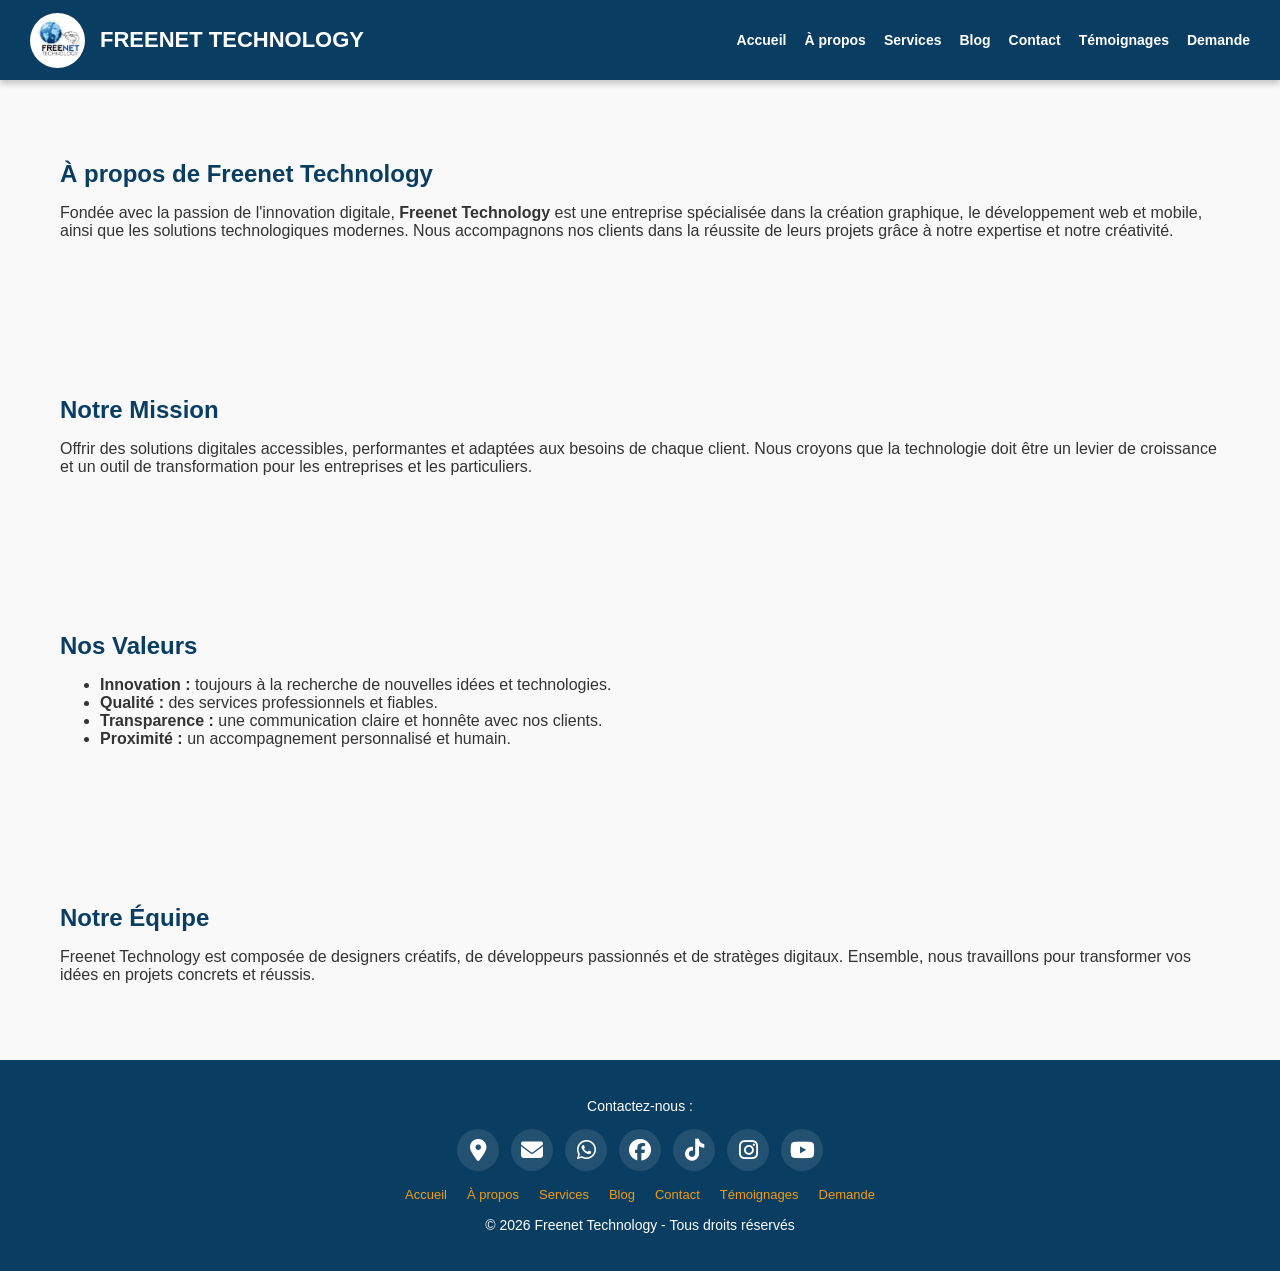
==== about.html @ cc2f7cfa "first commit" ====
<!DOCTYPE html>
<html lang="fr">
<head>
    <meta charset="UTF-8">
    <meta name="viewport" content="width=device-width, initial-scale=1.0">
    <title>À propos - Freenet Technology</title>
    <link rel="stylesheet" href="assets/css/style.css">
    <link rel="stylesheet" href="https://cdnjs.cloudflare.com/ajax/libs/font-awesome/6.5.0/css/all.min.css">
    <script src="assets/js/script.js" defer></script>
</head>
<body>

<header>
    <img src="assets/images/freenet.jpg" alt="Logo Freenet Technologie">
    <h1 class="site-title">FREENET TECHNOLOGY</h1>
    <nav>
        <span class="menu-toggle">&#9776;</span>
        <ul>
            <li><a href="index.html">Accueil</a></li>
            <li><a href="about.html">À propos</a></li>
            <li><a href="services.html">Services</a></li>
            <li><a href="blog.html">Blog</a></li>
            <li><a href="contact.html">Contact</a></li>
            <li><a href="testimonials.html">Témoignages</a></li>
            <li><a href="request.html">Demande</a></li>
        </ul>
    </nav>
</header>

<section class="about-section reveal">
    <h2>À propos de Freenet Technology</h2>
    <p>Fondée avec la passion de l'innovation digitale, <strong>Freenet Technology</strong> est une entreprise
       spécialisée dans la création graphique, le développement web et mobile, ainsi que les solutions
       technologiques modernes. Nous accompagnons nos clients dans la réussite de leurs projets grâce à
       notre expertise et notre créativité.</p>
</section>

<section class="mission-section reveal">
    <h2>Notre Mission</h2>
    <p>Offrir des solutions digitales accessibles, performantes et adaptées aux besoins de chaque client.
       Nous croyons que la technologie doit être un levier de croissance et un outil de transformation
       pour les entreprises et les particuliers.</p>
</section>

<section class="values-section reveal">
    <h2>Nos Valeurs</h2>
    <ul>
        <li><strong>Innovation :</strong> toujours à la recherche de nouvelles idées et technologies.</li>
        <li><strong>Qualité :</strong> des services professionnels et fiables.</li>
        <li><strong>Transparence :</strong> une communication claire et honnête avec nos clients.</li>
        <li><strong>Proximité :</strong> un accompagnement personnalisé et humain.</li>
    </ul>
</section>

<section class="team-section reveal">
    <h2>Notre Équipe</h2>
    <p>Freenet Technology est composée de designers créatifs, de développeurs passionnés et de stratèges
       digitaux. Ensemble, nous travaillons pour transformer vos idées en projets concrets et réussis.</p>
</section>

<footer>
    <p>Contactez-nous :</p>
    <div class="social-icons">
        <a href="https://maps.app.goo.gl/qddw3uHV6LBw217aA" target="_blank" title="Localisation">
            <i class="fas fa-map-marker-alt"></i>
        </a>
        <a href="mailto:freenet@gmail.com" title="Email">
            <i class="fas fa-envelope"></i>
        </a>
        <a href="https://wa.me/22890553249" target="_blank" title="WhatsApp">
            <i class="fab fa-whatsapp"></i>
        </a>
        <a href="https://freenet.facebook.com" target="_blank" title="Facebook">
            <i class="fab fa-facebook"></i>
        </a>
        <a href="https://oficielfreenet.tiktok.com" target="_blank" title="TikTok">
            <i class="fab fa-tiktok"></i>
        </a>
        <a href="https://titifreenet.instagram.com" target="_blank" title="Instagram">
            <i class="fab fa-instagram"></i>
        </a>
        <a href="https://officefreenet.com" target="_blank" title="YouTube">
            <i class="fab fa-youtube"></i>
        </a>
    </div>
    <ul class="footer-nav">
        <li><a href="index.html">Accueil</a></li>
        <li><a href="about.html">À propos</a></li>
        <li><a href="services.html">Services</a></li>
        <li><a href="blog.html">Blog</a></li>
        <li><a href="contact.html">Contact</a></li>
        <li><a href="testimonials.html">Témoignages</a></li>
        <li><a href="request.html">Demande</a></li>
    </ul>
    <p>&copy; 2026 Freenet Technology - Tous droits réservés</p>
</footer>

</body>
</html>
---- assets/css/style.css ----
/* style.css - Freenet Technologie */

/* ====== RESET & BASE ====== */
*, *::before, *::after {
    box-sizing: border-box;
}

body {
    font-family: 'Segoe UI', Arial, sans-serif;
    margin: 0;
    padding: 0;
    background: #f9f9f9;
    color: #333;
    padding-top: 80px; /* espace réservé pour le header fixé */
}

/* ====== HEADER FIXÉ ====== */
header {
    background: #0a3d62;
    color: #fff;
    padding: 10px 30px;
    display: flex;
    align-items: center;
    justify-content: space-between;
    flex-wrap: wrap;
    box-shadow: 0 4px 6px rgba(0,0,0,0.2);
    /* FIX: position fixed manquait */
    position: fixed;
    top: 0;
    left: 0;
    width: 100%;
    z-index: 1000;
    height: 80px;
}

header img {
    height: 55px;
    margin-right: 15px;
    border-radius: 50%;
    object-fit: cover;
    flex-shrink: 0;
}

/* ====== TITRE DU SITE ====== */
.site-title {
    font-size: 22px;
    font-weight: 600;
    color: #fff;
    margin: 0;
    flex-grow: 1;
    /* FIX: "position: center" n'existe pas — supprimé */
}

/* ====== NAVIGATION ====== */
nav {
    position: relative;
}

nav ul {
    list-style: none;
    display: flex;
    gap: 18px;
    margin: 0;
    padding: 0;
}

nav ul li a {
    color: #fff;
    text-decoration: none;
    font-weight: 600;
    font-size: 14px;
    transition: color 0.3s;
}

nav ul li a:hover {
    color: #f39c12;
}

/* ====== HERO ====== */
.hero {
    background: url('../images/aceil.jpg') center/cover no-repeat;
    color: #fff;
    text-align: center;
    padding: 80px 20px;
    /* Overlay sombre pour lisibilité du texte */
    position: relative;
}

.hero::before {
    content: '';
    position: absolute;
    inset: 0;
    background: rgba(0,0,0,0.45);
}

.hero h1,
.hero p,
.hero a {
    position: relative;
    z-index: 1;
}

.hero h1 {
    font-size: 42px;
    margin-bottom: 15px;
}

.hero p {
    font-size: 18px;
    margin-bottom: 25px;
}

/* ====== SECTIONS ====== */
section {
    padding: 60px 20px;
    max-width: 1200px;
    margin: 0 auto;
}

section h2 {
    color: #0a3d62;
    margin-bottom: 10px;
}

/* ====== GRILLE DE SERVICES ====== */
.services-grid {
    display: grid;
    grid-template-columns: repeat(auto-fit, minmax(260px, 1fr));
    gap: 30px;
    margin-top: 30px;
}

.service-card {
    background: #fff;
    border-radius: 10px;
    box-shadow: 0 4px 10px rgba(0,0,0,0.1);
    overflow: hidden;
    text-align: center;
    transition: transform 0.3s, box-shadow 0.3s;
}

.service-card:hover {
    transform: translateY(-5px);
    box-shadow: 0 8px 20px rgba(0,0,0,0.15);
}

.service-card img {
    width: 100%;
    height: 200px;
    object-fit: cover;
}

.service-card h3 {
    margin: 15px 15px 5px;
    color: #0a3d62;
    font-size: 17px;
}

.service-card button {
    background: #0a3d62;
    color: #fff;
    border: none;
    padding: 10px 22px;
    margin: 10px 0 5px;
    cursor: pointer;
    border-radius: 4px;
    font-size: 14px;
    transition: background 0.3s;
}

.service-card button:hover {
    background: #f39c12;
}

/* ====== TEXTE "SAVOIR PLUS" ====== */
.service-text {
    display: none;
    padding: 10px 15px 15px;
    font-size: 14px;
    color: #555;
    text-align: justify;
    line-height: 1.5;
}

.service-text.show {
    display: block;
    animation: fadeIn 0.4s ease;
}

/* ====== BOUTONS CTA ====== */
.cta-btn {
    display: inline-block;
    padding: 12px 28px;
    background: #0a3d62;
    color: #fff;
    text-decoration: none;
    border-radius: 6px;
    font-size: 15px;
    font-weight: 600;
    transition: background 0.3s, transform 0.3s, box-shadow 0.3s;
    box-shadow: 0 4px 10px rgba(0,0,0,0.15);
}

.cta-btn:hover {
    background: #f39c12;
    transform: translateY(-3px);
    box-shadow: 0 6px 14px rgba(0,0,0,0.2);
}

.cta-btn:active {
    transform: translateY(0);
}

.cta-btn.light {
    background: #f39c12;
}

.cta-btn.light:hover {
    background: #0a3d62;
}

/* ====== ANIMATION SCROLL ====== */
.reveal {
    opacity: 0;
    transform: translateY(30px);
    transition: opacity 0.6s ease, transform 0.6s ease;
}

.reveal.active {
    opacity: 1;
    transform: translateY(0);
}

/* ====== ANIMATION FADEIN ====== */
@keyframes fadeIn {
    from { opacity: 0; transform: translateY(10px); }
    to   { opacity: 1; transform: translateY(0); }
}

/* ====== STATS ====== */
.stats {
    display: grid;
    grid-template-columns: repeat(auto-fit, minmax(160px, 1fr));
    gap: 20px;
    margin-top: 30px;
}

.stats .card {
    background: #fff;
    border-radius: 10px;
    padding: 20px;
    text-align: center;
    box-shadow: 0 4px 10px rgba(0,0,0,0.1);
}

.stats .card h3 {
    color: #0a3d62;
    margin-bottom: 8px;
    font-size: 16px;
}

.stats .card p {
    font-size: 22px;
    font-weight: bold;
    color: #f39c12;
    margin: 0;
}

/* ====== TÉMOIGNAGES ====== */
.testimonials-grid {
    display: grid;
    grid-template-columns: repeat(auto-fit, minmax(260px, 1fr));
    gap: 30px;
    margin-top: 40px;
}

.testimonial-card {
    background: #fff;
    border-radius: 12px;
    padding: 25px 20px;
    text-align: center;
    box-shadow: 0 4px 12px rgba(0,0,0,0.1);
    transition: transform 0.3s, box-shadow 0.3s;
}

.testimonial-card:hover {
    transform: translateY(-5px);
    box-shadow: 0 8px 20px rgba(0,0,0,0.15);
}

.testimonial-card img {
    width: 80px;
    height: 80px;
    border-radius: 50%;
    object-fit: cover;
    margin-bottom: 15px;
    border: 3px solid #0a3d62;
}

.testimonial-card blockquote {
    font-style: italic;
    color: #555;
    margin: 10px 0;
    line-height: 1.6;
}

.testimonial-card .author {
    font-weight: bold;
    color: #0a3d62;
    margin-top: 10px;
}

/* ====== BLOG ====== */
.blog-grid {
    display: grid;
    grid-template-columns: repeat(auto-fit, minmax(260px, 1fr));
    gap: 30px;
    margin-top: 40px;
}

.blog-card {
    background: #fff;
    border-radius: 12px;
    overflow: hidden;
    box-shadow: 0 4px 12px rgba(0,0,0,0.1);
    transition: transform 0.3s, box-shadow 0.3s;
    display: flex;
    flex-direction: column;
}

.blog-card:hover {
    transform: translateY(-5px);
    box-shadow: 0 8px 20px rgba(0,0,0,0.15);
}

.blog-card img {
    width: 100%;
    height: 180px;
    object-fit: cover;
}

.blog-card h3 {
    margin: 15px 15px 8px;
    font-size: 18px;
    color: #0a3d62;
}

.blog-card p {
    margin: 0 15px 15px;
    font-size: 14px;
    color: #555;
    line-height: 1.5;
    flex-grow: 1;
}

.blog-card .cta-btn {
    margin: 0 15px 20px;
    text-align: center;
}

/* ====== FORMULAIRES ====== */
.contact-form {
    max-width: 600px;
    margin: 30px auto 0;
    background: #fff;
    padding: 30px;
    border-radius: 12px;
    box-shadow: 0 4px 12px rgba(0,0,0,0.1);
}

.contact-form label {
    display: block;
    margin-bottom: 6px;
    font-weight: 600;
    color: #0a3d62;
    font-size: 14px;
}

.contact-form input,
.contact-form textarea,
.contact-form select {
    width: 100%;
    padding: 12px 15px;
    margin-bottom: 18px;
    border: 1px solid #ccc;
    border-radius: 6px;
    font-size: 14px;
    font-family: inherit;
    transition: border-color 0.3s, box-shadow 0.3s;
}

.contact-form textarea {
    min-height: 130px;
    resize: vertical;
}

.contact-form input:focus,
.contact-form textarea:focus,
.contact-form select:focus {
    border-color: #0a3d62;
    box-shadow: 0 0 6px rgba(10,61,98,0.3);
    outline: none;
}

.contact-form button {
    background: #0a3d62;
    color: #fff;
    border: none;
    padding: 12px 28px;
    cursor: pointer;
    border-radius: 6px;
    font-size: 15px;
    font-weight: 600;
    transition: background 0.3s;
    width: 100%;
}

.contact-form button:hover {
    background: #f39c12;
}

/* ====== FOOTER ====== */
footer {
    background: #0a3d62;
    color: #fff;
    text-align: center;
    padding: 30px 20px;
    font-size: 14px;
}

footer p {
    margin: 8px 0;
}

/* Icônes réseaux sociaux */
.social-icons {
    margin: 15px 0;
    display: flex;
    flex-wrap: wrap;
    justify-content: center;
    align-items: center;
    gap: 12px;
}

.social-icons a {
    color: #fff;
    font-size: 22px;
    display: inline-flex;
    align-items: center;
    justify-content: center;
    width: 42px;
    height: 42px;
    border-radius: 50%;
    background: rgba(255,255,255,0.1);
    transition: transform 0.3s, color 0.3s, background 0.3s;
    text-decoration: none;
}

.social-icons a:hover {
    color: #f39c12;
    background: rgba(255,255,255,0.2);
    transform: scale(1.15);
}

/* Liens de navigation dans le footer */
.footer-nav {
    list-style: none;
    padding: 0;
    margin: 15px 0;
    display: flex;
    flex-wrap: wrap;
    justify-content: center;
    gap: 10px 20px;
}

.footer-nav li a {
    color: #f39c12;
    text-decoration: none;
    font-size: 13px;
    transition: color 0.3s;
}

.footer-nav li a:hover {
    color: #fff;
}

/* ====== MENU BURGER ====== */
.menu-toggle {
    display: none;
    font-size: 26px;
    cursor: pointer;
    color: #fff;
    background: none;
    border: none;
    padding: 5px;
    line-height: 1;
}

/* ====== RESPONSIVE MOBILE ====== */
@media (max-width: 768px) {

    .menu-toggle {
        display: block;
    }

    nav ul {
        display: none;
        flex-direction: column;
        gap: 0;
        background: #0a3d62;
        position: absolute;
        top: 60px;
        right: 0;
        width: 220px;
        padding: 10px 0;
        border-radius: 0 0 8px 8px;
        box-shadow: 0 4px 12px rgba(0,0,0,0.3);
        z-index: 999;
    }

    nav ul.show {
        display: flex;
    }

    nav ul li a {
        display: block;
        padding: 12px 20px;
        border-bottom: 1px solid rgba(255,255,255,0.1);
        font-size: 15px;
    }

    nav ul li:last-child a {
        border-bottom: none;
    }

    .site-title {
        font-size: 16px;
    }

    header img {
        height: 45px;
    }

    .hero h1 {
        font-size: 28px;
    }

    .hero p {
        font-size: 15px;
    }

    /* FIX: footer font-size: 30px était absurde */
    footer {
        font-size: 13px;
    }

    .contact-form {
        padding: 20px 15px;
    }

    section {
        padding: 40px 15px;
    }
}
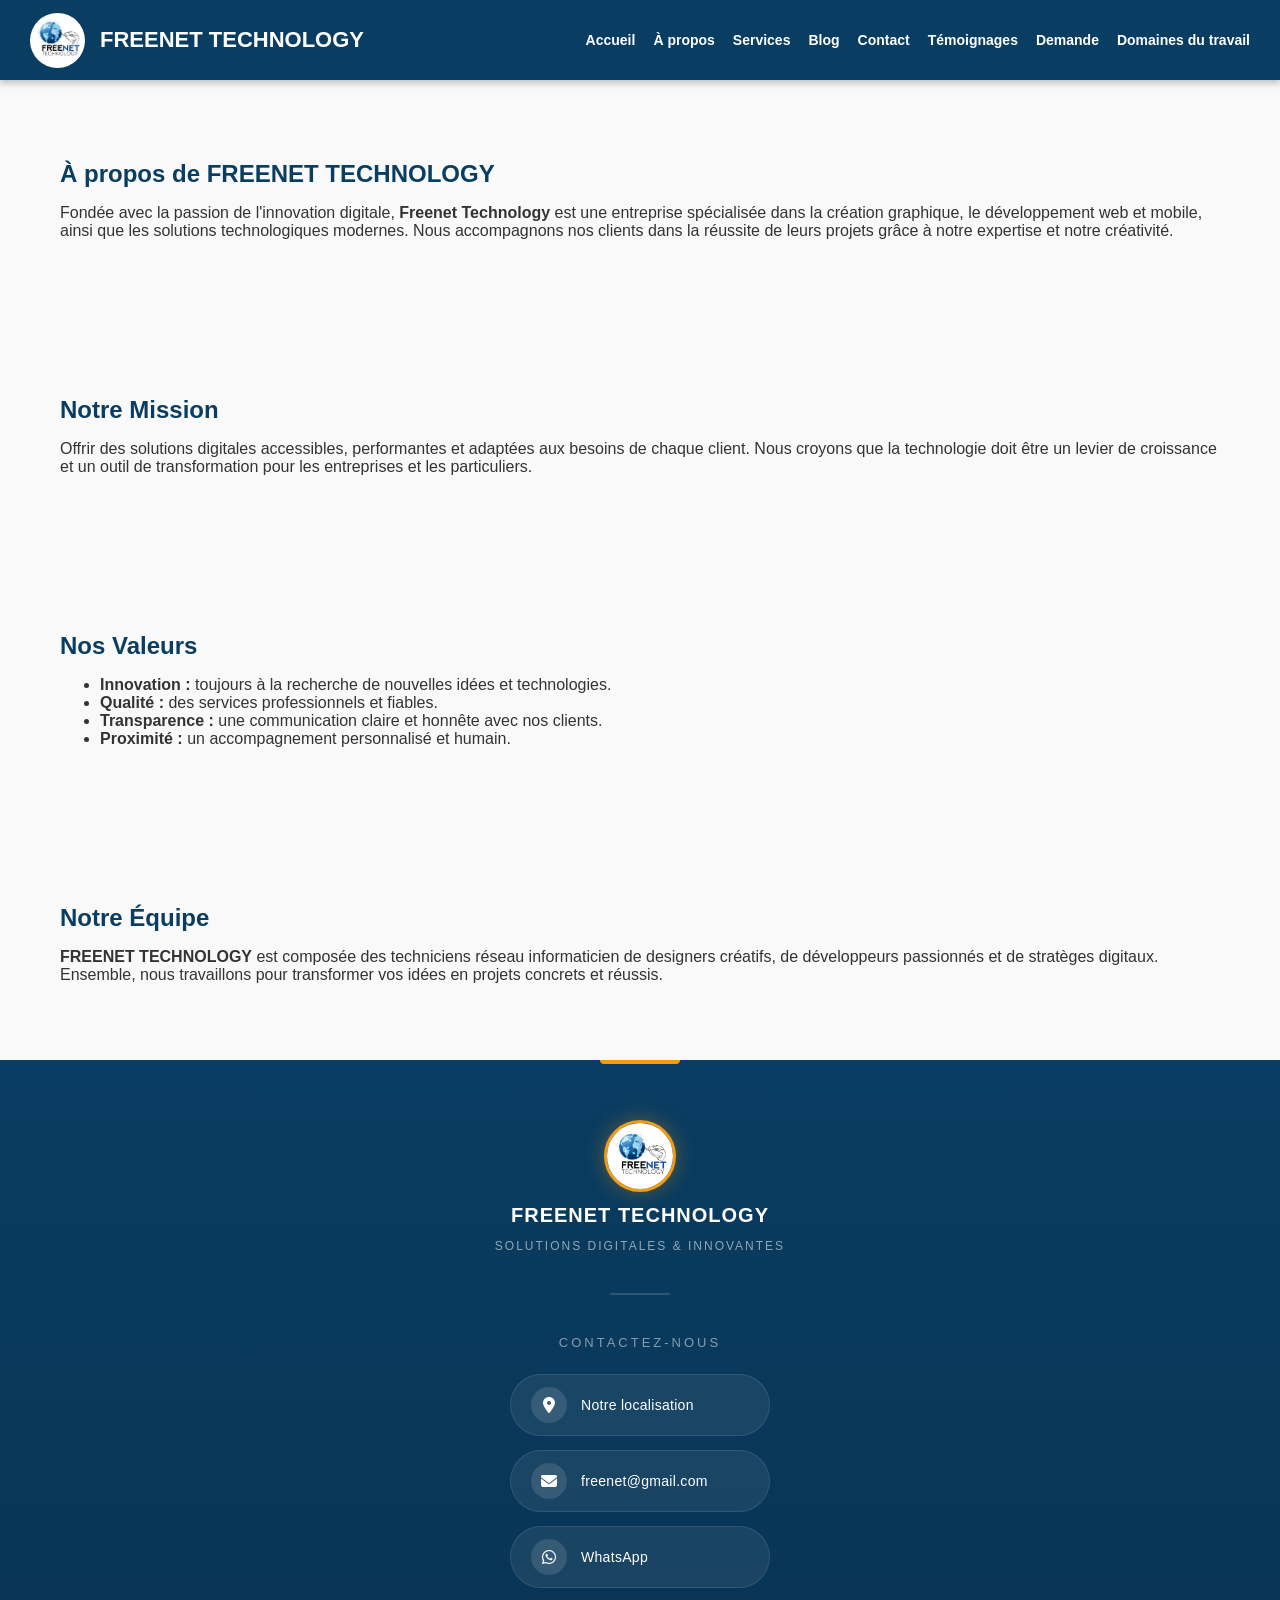
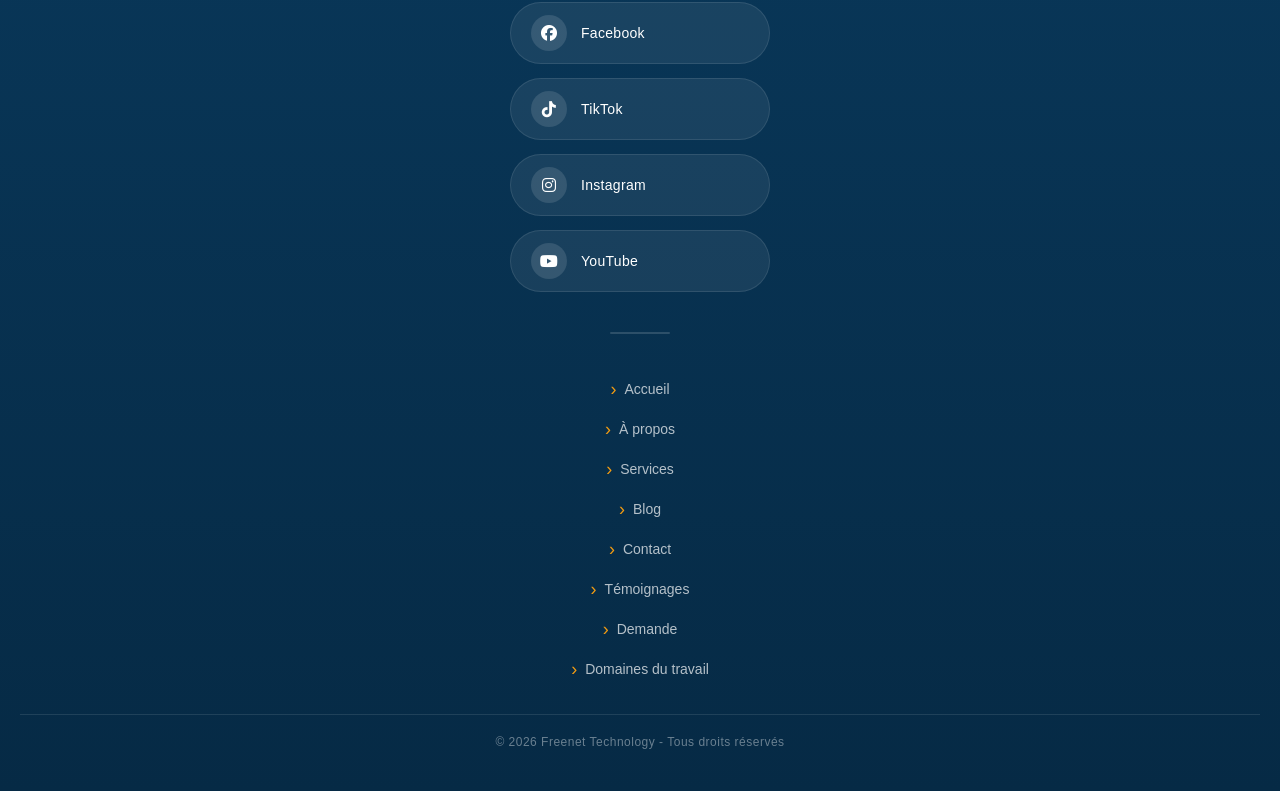
==== commit fc6b1cbd: "first commit mise a jour" ====
--- a/about.html
+++ b/about.html
@@ -23,12 +23,13 @@
             <li><a href="contact.html">Contact</a></li>
             <li><a href="testimonials.html">Témoignages</a></li>
             <li><a href="request.html">Demande</a></li>
+            <li><a href="index.html#solution">Domaines du travail</a></li>
         </ul>
     </nav>
 </header>
 
 <section class="about-section reveal">
-    <h2>À propos de Freenet Technology</h2>
+    <h2>À propos de FREENET TECHNOLOGY</h2>
     <p>Fondée avec la passion de l'innovation digitale, <strong>Freenet Technology</strong> est une entreprise
        spécialisée dans la création graphique, le développement web et mobile, ainsi que les solutions
        technologiques modernes. Nous accompagnons nos clients dans la réussite de leurs projets grâce à
@@ -54,35 +55,57 @@
 
 <section class="team-section reveal">
     <h2>Notre Équipe</h2>
-    <p>Freenet Technology est composée de designers créatifs, de développeurs passionnés et de stratèges
+    <p><strong>FREENET TECHNOLOGY</strong> est composée des techniciens réseau informaticien de designers créatifs, de développeurs passionnés et de stratèges
        digitaux. Ensemble, nous travaillons pour transformer vos idées en projets concrets et réussis.</p>
 </section>
 
 <footer>
-    <p>Contactez-nous :</p>
+
+    <!-- ── Logo + Titre ── -->
+    <div class="footer-brand">
+        <img src="assets/images/freenet.jpg" alt="Logo Freenet Technology">
+        <p class="footer-brand-title">FREENET TECHNOLOGY</p>
+        <p class="footer-brand-subtitle">Solutions digitales &amp; innovantes</p>
+    </div>
+
+    <div class="footer-divider"></div>
+
+    <!-- ── Réseaux sociaux ── -->
+    <p class="footer-contact-title">Contactez-nous</p>
     <div class="social-icons">
-        <a href="https://maps.app.goo.gl/qddw3uHV6LBw217aA" target="_blank" title="Localisation">
-            <i class="fas fa-map-marker-alt"></i>
+        <a href="https://maps.app.goo.gl/qddw3uHV6LBw217aA" target="_blank">
+            <span class="icon-circle"><i class="fas fa-map-marker-alt"></i></span>
+            <span class="social-label">Notre localisation</span>
         </a>
-        <a href="mailto:freenet@gmail.com" title="Email">
-            <i class="fas fa-envelope"></i>
+        <a href="mailto:freenet@gmail.com">
+            <span class="icon-circle"><i class="fas fa-envelope"></i></span>
+            <span class="social-label">freenet@gmail.com</span>
         </a>
-        <a href="https://wa.me/22890553249" target="_blank" title="WhatsApp">
-            <i class="fab fa-whatsapp"></i>
+        <a href="https://wa.me/22890553249" target="_blank">
+            <span class="icon-circle"><i class="fab fa-whatsapp"></i></span>
+            <span class="social-label">WhatsApp</span>
         </a>
-        <a href="https://freenet.facebook.com" target="_blank" title="Facebook">
-            <i class="fab fa-facebook"></i>
+        <a href="https://freenet.facebook.com" target="_blank">
+            <span class="icon-circle"><i class="fab fa-facebook"></i></span>
+            <span class="social-label">Facebook</span>
         </a>
-        <a href="https://oficielfreenet.tiktok.com" target="_blank" title="TikTok">
-            <i class="fab fa-tiktok"></i>
+        <a href="https://oficielfreenet.tiktok.com" target="_blank">
+            <span class="icon-circle"><i class="fab fa-tiktok"></i></span>
+            <span class="social-label">TikTok</span>
         </a>
-        <a href="https://titifreenet.instagram.com" target="_blank" title="Instagram">
-            <i class="fab fa-instagram"></i>
+        <a href="https://titifreenet.instagram.com" target="_blank">
+            <span class="icon-circle"><i class="fab fa-instagram"></i></span>
+            <span class="social-label">Instagram</span>
         </a>
-        <a href="https://officefreenet.com" target="_blank" title="YouTube">
-            <i class="fab fa-youtube"></i>
+        <a href="https://officefreenet.com" target="_blank">
+            <span class="icon-circle"><i class="fab fa-youtube"></i></span>
+            <span class="social-label">YouTube</span>
         </a>
     </div>
+
+    <div class="footer-divider"></div>
+
+    <!-- ── Navigation ── -->
     <ul class="footer-nav">
         <li><a href="index.html">Accueil</a></li>
         <li><a href="about.html">À propos</a></li>
@@ -91,8 +114,12 @@
         <li><a href="contact.html">Contact</a></li>
         <li><a href="testimonials.html">Témoignages</a></li>
         <li><a href="request.html">Demande</a></li>
+        <li><a href="index.html#solution">Domaines du travail</a></li>
     </ul>
-    <p>&copy; 2026 Freenet Technology - Tous droits réservés</p>
+
+    <!-- ── Copyright ── -->
+    <p class="footer-copy">&copy; 2026 Freenet Technology - Tous droits réservés</p>
+
 </footer>
 
 </body>
--- a/assets/css/style.css
+++ b/assets/css/style.css
@@ -421,67 +421,226 @@
 
 /* ====== FOOTER ====== */
 footer {
-    background: #0a3d62;
+    background: linear-gradient(180deg, #0a3d62 0%, #062a45 100%);
     color: #fff;
     text-align: center;
-    padding: 30px 20px;
+    padding: 60px 20px 30px;
     font-size: 14px;
-}
-
-footer p {
-    margin: 8px 0;
-}
-
-/* Icônes réseaux sociaux */
+    position: relative;
+    overflow: hidden;
+}
+ 
+/* Ligne décorative en haut du footer */
+footer::before {
+    content: '';
+    position: absolute;
+    top: 0;
+    left: 50%;
+    transform: translateX(-50%);
+    width: 80px;
+    height: 4px;
+    background: #f39c12;
+    border-radius: 0 0 4px 4px;
+}
+ 
+/* ── Logo + titre du footer ── */
+.footer-brand {
+    display: flex;
+    flex-direction: column;
+    align-items: center;
+    gap: 12px;
+    margin-bottom: 40px;
+    animation: footerFadeDown 0.7s ease both;
+}
+ 
+.footer-brand img {
+    width: 72px;
+    height: 72px;
+    border-radius: 50%;
+    object-fit: cover;
+    border: 3px solid #f39c12;
+    box-shadow: 0 0 20px rgba(243,156,18,0.35);
+}
+ 
+.footer-brand-title {
+    font-size: 20px;
+    font-weight: 700;
+    color: #fff;
+    letter-spacing: 1px;
+    margin: 0;
+}
+ 
+.footer-brand-subtitle {
+    font-size: 12px;
+    color: rgba(255,255,255,0.55);
+    margin: 0;
+    letter-spacing: 2px;
+    text-transform: uppercase;
+}
+ 
+/* ── Séparateur ── */
+.footer-divider {
+    width: 60px;
+    height: 2px;
+    background: rgba(255,255,255,0.15);
+    margin: 0 auto 40px;
+    border-radius: 2px;
+}
+ 
+/* ── Section "Contactez-nous" ── */
+.footer-contact-title {
+    font-size: 13px;
+    text-transform: uppercase;
+    letter-spacing: 3px;
+    color: rgba(255,255,255,0.5);
+    margin: 0 0 24px;
+}
+ 
+/* ── Icônes réseaux sociaux — colonne verticale ── */
 .social-icons {
-    margin: 15px 0;
-    display: flex;
-    flex-wrap: wrap;
+    display: flex;
+    flex-direction: column;   /* ← vertical */
+    align-items: center;
+    gap: 14px;
+    margin: 0 auto 40px;
+}
+ 
+.social-icons a {
+    color: #fff;
+    font-size: 18px;
+    display: flex;
+    align-items: center;
+    gap: 14px;
+    width: 260px;
+    padding: 12px 20px;
+    border-radius: 50px;
+    background: rgba(255,255,255,0.07);
+    border: 1px solid rgba(255,255,255,0.1);
+    text-decoration: none;
+    transition: background 0.3s, border-color 0.3s,
+                transform 0.3s, box-shadow 0.3s;
+    /* Animation d'entrée décalée */
+    opacity: 0;
+    animation: socialSlideIn 0.5s ease forwards;
+}
+ 
+/* Délais d'entrée pour chaque lien */
+.social-icons a:nth-child(1) { animation-delay: 0.10s; }
+.social-icons a:nth-child(2) { animation-delay: 0.18s; }
+.social-icons a:nth-child(3) { animation-delay: 0.26s; }
+.social-icons a:nth-child(4) { animation-delay: 0.34s; }
+.social-icons a:nth-child(5) { animation-delay: 0.42s; }
+.social-icons a:nth-child(6) { animation-delay: 0.50s; }
+.social-icons a:nth-child(7) { animation-delay: 0.58s; }
+ 
+.social-icons a:hover {
+    background: rgba(243,156,18,0.18);
+    border-color: #f39c12;
+    transform: translateX(6px);
+    box-shadow: 0 4px 18px rgba(243,156,18,0.2);
+    color: #f39c12;
+}
+ 
+/* Icône ronde à gauche */
+.social-icons a .icon-circle {
+    width: 36px;
+    height: 36px;
+    border-radius: 50%;
+    background: rgba(255,255,255,0.12);
+    display: flex;
+    align-items: center;
     justify-content: center;
-    align-items: center;
-    gap: 12px;
-}
-
-.social-icons a {
-    color: #fff;
-    font-size: 22px;
-    display: inline-flex;
-    align-items: center;
-    justify-content: center;
-    width: 42px;
-    height: 42px;
-    border-radius: 50%;
-    background: rgba(255,255,255,0.1);
-    transition: transform 0.3s, color 0.3s, background 0.3s;
-    text-decoration: none;
-}
-
-.social-icons a:hover {
-    color: #f39c12;
-    background: rgba(255,255,255,0.2);
-    transform: scale(1.15);
-}
-
-/* Liens de navigation dans le footer */
+    font-size: 16px;
+    flex-shrink: 0;
+    transition: background 0.3s;
+}
+ 
+.social-icons a:hover .icon-circle {
+    background: #f39c12;
+    color: #fff;
+}
+ 
+/* Label texte du lien social */
+.social-icons a .social-label {
+    font-size: 14px;
+    font-weight: 500;
+    letter-spacing: 0.3px;
+}
+ 
+/* ── Navigation footer ── */
 .footer-nav {
     list-style: none;
     padding: 0;
-    margin: 15px 0;
-    display: flex;
-    flex-wrap: wrap;
-    justify-content: center;
-    gap: 10px 20px;
-}
-
+    margin: 0 auto 30px;
+    display: flex;
+    flex-direction: column;   /* ← vertical */
+    align-items: center;
+    gap: 10px;
+}
+ 
+.footer-nav li {
+    opacity: 0;
+    animation: socialSlideIn 0.5s ease forwards;
+}
+ 
+.footer-nav li:nth-child(1) { animation-delay: 0.65s; }
+.footer-nav li:nth-child(2) { animation-delay: 0.72s; }
+.footer-nav li:nth-child(3) { animation-delay: 0.79s; }
+.footer-nav li:nth-child(4) { animation-delay: 0.86s; }
+.footer-nav li:nth-child(5) { animation-delay: 0.93s; }
+.footer-nav li:nth-child(6) { animation-delay: 1.00s; }
+.footer-nav li:nth-child(7) { animation-delay: 1.07s; }
+ 
 .footer-nav li a {
+    color: rgba(255,255,255,0.7);
+    text-decoration: none;
+    font-size: 14px;
+    font-weight: 500;
+    display: flex;
+    align-items: center;
+    gap: 8px;
+    padding: 6px 18px;
+    border-radius: 30px;
+    transition: color 0.3s, background 0.3s, transform 0.3s;
+}
+ 
+.footer-nav li a::before {
+    content: '›';
     color: #f39c12;
-    text-decoration: none;
-    font-size: 13px;
-    transition: color 0.3s;
-}
-
+    font-size: 18px;
+    line-height: 1;
+    transition: transform 0.3s;
+}
+ 
 .footer-nav li a:hover {
-    color: #fff;
+    color: #f39c12;
+    background: rgba(243,156,18,0.1);
+    transform: translateX(4px);
+}
+ 
+.footer-nav li a:hover::before {
+    transform: translateX(3px);
+}
+ 
+/* ── Copyright ── */
+.footer-copy {
+    margin-top: 20px;
+    padding-top: 20px;
+    border-top: 1px solid rgba(255,255,255,0.1);
+    font-size: 12px;
+    color: rgba(255,255,255,0.4);
+    letter-spacing: 0.5px;
+}
+ 
+/* ── Animations ── */
+@keyframes footerFadeDown {
+    from { opacity: 0; transform: translateY(-20px); }
+    to   { opacity: 1; transform: translateY(0); }
+}
+ 
+@keyframes socialSlideIn {
+    from { opacity: 0; transform: translateX(-20px); }
+    to   { opacity: 1; transform: translateX(0); }
 }
 
 /* ====== MENU BURGER ====== */
@@ -561,4 +720,265 @@
     section {
         padding: 40px 15px;
     }
-}+}
+
+/* ══════════════════════════════════════════════
+   STATISTIQUES
+══════════════════════════════════════════════ */
+.stats-section {
+    background: linear-gradient(135deg, #0a3d62 0%, #1a6fa0 100%);
+    padding: 60px 20px;
+    margin: 0;
+}
+ 
+.stats-grid {
+    display: grid;
+    grid-template-columns: repeat(auto-fit, minmax(150px, 1fr));
+    gap: 30px;
+    max-width: 900px;
+    margin: 0 auto;
+    text-align: center;
+}
+ 
+.stat-item {
+    color: #fff;
+}
+ 
+.stat-icon {
+    font-size: 32px;
+    color: #f39c12;
+    margin-bottom: 12px;
+}
+ 
+.stat-number {
+    font-size: 42px;
+    font-weight: 800;
+    color: #fff;
+    line-height: 1;
+    margin-bottom: 8px;
+}
+ 
+.stat-label {
+    font-size: 13px;
+    color: rgba(255,255,255,0.75);
+    letter-spacing: 0.5px;
+}
+ 
+/* ══════════════════════════════════════════════
+   SECTION SOLUTIONS
+══════════════════════════════════════════════ */
+.solutions-section {
+    background: #f4f7fb;
+    padding: 80px 20px;
+}
+ 
+.solutions-header {
+    text-align: center;
+    max-width: 680px;
+    margin: 0 auto 50px;
+}
+ 
+.solutions-tag {
+    display: inline-block;
+    background: #f39c12;
+    color: #fff;
+    font-size: 11px;
+    font-weight: 700;
+    letter-spacing: 3px;
+    padding: 5px 16px;
+    border-radius: 30px;
+    margin-bottom: 16px;
+    text-transform: uppercase;
+}
+ 
+.solutions-header h2 {
+    font-size: 28px;
+    color: #0a3d62;
+    margin: 0 0 14px;
+    line-height: 1.3;
+}
+ 
+.solutions-header p {
+    color: #666;
+    font-size: 15px;
+    line-height: 1.7;
+    margin: 0;
+}
+ 
+/* Grille des cartes */
+.solutions-grid {
+    display: grid;
+    grid-template-columns: repeat(auto-fit, minmax(290px, 1fr));
+    gap: 24px;
+    max-width: 1100px;
+    margin: 0 auto 50px;
+}
+ 
+/* Carte solution */
+.solution-card {
+    background: #fff;
+    border-radius: 16px;
+    box-shadow: 0 4px 20px rgba(0,0,0,0.07);
+    padding: 28px 24px;
+    display: flex;
+    gap: 20px;
+    align-items: flex-start;
+    border-left: 4px solid transparent;
+    transition: transform 0.3s, box-shadow 0.3s, border-color 0.3s;
+    position: relative;
+    overflow: hidden;
+}
+ 
+.solution-card::before {
+    content: '';
+    position: absolute;
+    inset: 0;
+    background: linear-gradient(135deg, rgba(10,61,98,0.03) 0%, transparent 60%);
+    pointer-events: none;
+}
+ 
+.solution-card:hover {
+    transform: translateY(-6px);
+    box-shadow: 0 12px 30px rgba(10,61,98,0.15);
+    border-left-color: #f39c12;
+}
+ 
+/* Icône gauche */
+.solution-icon-wrap {
+    position: relative;
+    width: 56px;
+    height: 56px;
+    flex-shrink: 0;
+    background: linear-gradient(135deg, #0a3d62, #1a6fa0);
+    border-radius: 14px;
+    display: flex;
+    align-items: center;
+    justify-content: center;
+    box-shadow: 0 4px 12px rgba(10,61,98,0.25);
+}
+ 
+.solution-emoji {
+    font-size: 26px;
+    line-height: 1;
+    /* Masquer le fa derrière l'emoji */
+}
+ 
+.solution-fa {
+    display: none; /* on n'affiche que l'emoji */
+}
+ 
+/* Corps texte */
+.solution-body {
+    flex: 1;
+}
+ 
+.solution-body h3 {
+    font-size: 17px;
+    color: #0a3d62;
+    margin: 0 0 12px;
+    display: flex;
+    align-items: center;
+    gap: 8px;
+    font-weight: 700;
+}
+ 
+.sol-arrow {
+    color: #f39c12;
+    font-size: 13px;
+    transition: transform 0.3s;
+}
+ 
+.solution-card:hover .sol-arrow {
+    transform: translateX(4px);
+}
+ 
+/* Liste de services */
+.solution-list {
+    list-style: none;
+    margin: 0;
+    padding: 0;
+    display: flex;
+    flex-direction: column;
+    gap: 8px;
+}
+ 
+.solution-list li {
+    font-size: 13.5px;
+    color: #555;
+    display: flex;
+    align-items: center;
+    gap: 9px;
+    padding: 5px 0;
+    border-bottom: 1px solid #f0f0f0;
+    transition: color 0.3s;
+}
+ 
+.solution-list li:last-child {
+    border-bottom: none;
+}
+ 
+.solution-list li i {
+    color: #f39c12;
+    font-size: 13px;
+    width: 16px;
+    text-align: center;
+    flex-shrink: 0;
+}
+ 
+.solution-card:hover .solution-list li {
+    color: #333;
+}
+ 
+/* ── Bannière partenaire ── */
+.solutions-banner {
+    max-width: 900px;
+    margin: 0 auto;
+}
+ 
+.solutions-banner-inner {
+    background: linear-gradient(135deg, #0a3d62 0%, #1a6fa0 100%);
+    border-radius: 20px;
+    padding: 36px 40px;
+    display: flex;
+    align-items: center;
+    gap: 24px;
+    box-shadow: 0 8px 30px rgba(10,61,98,0.25);
+    flex-wrap: wrap;
+    justify-content: center;
+    text-align: left;
+}
+ 
+.solutions-banner-icon {
+    font-size: 40px;
+    color: #f39c12;
+    flex-shrink: 0;
+}
+ 
+.solutions-banner-inner > div {
+    flex: 1;
+    min-width: 200px;
+}
+ 
+.solutions-banner-title {
+    font-size: 20px;
+    font-weight: 800;
+    color: #fff;
+    margin: 0 0 4px;
+    letter-spacing: 1px;
+}
+ 
+.solutions-banner-sub {
+    font-size: 14px;
+    color: rgba(255,255,255,0.75);
+    margin: 0;
+}
+ 
+/* ── Responsive ── */
+@media (max-width: 768px) {
+    .stat-number { font-size: 32px; }
+    .solutions-grid { grid-template-columns: 1fr; }
+    .solution-card { padding: 20px 18px; }
+    .solutions-banner-inner { padding: 24px 20px; flex-direction: column; text-align: center; }
+    .solutions-banner-inner > div { min-width: auto; }
+}
+ 
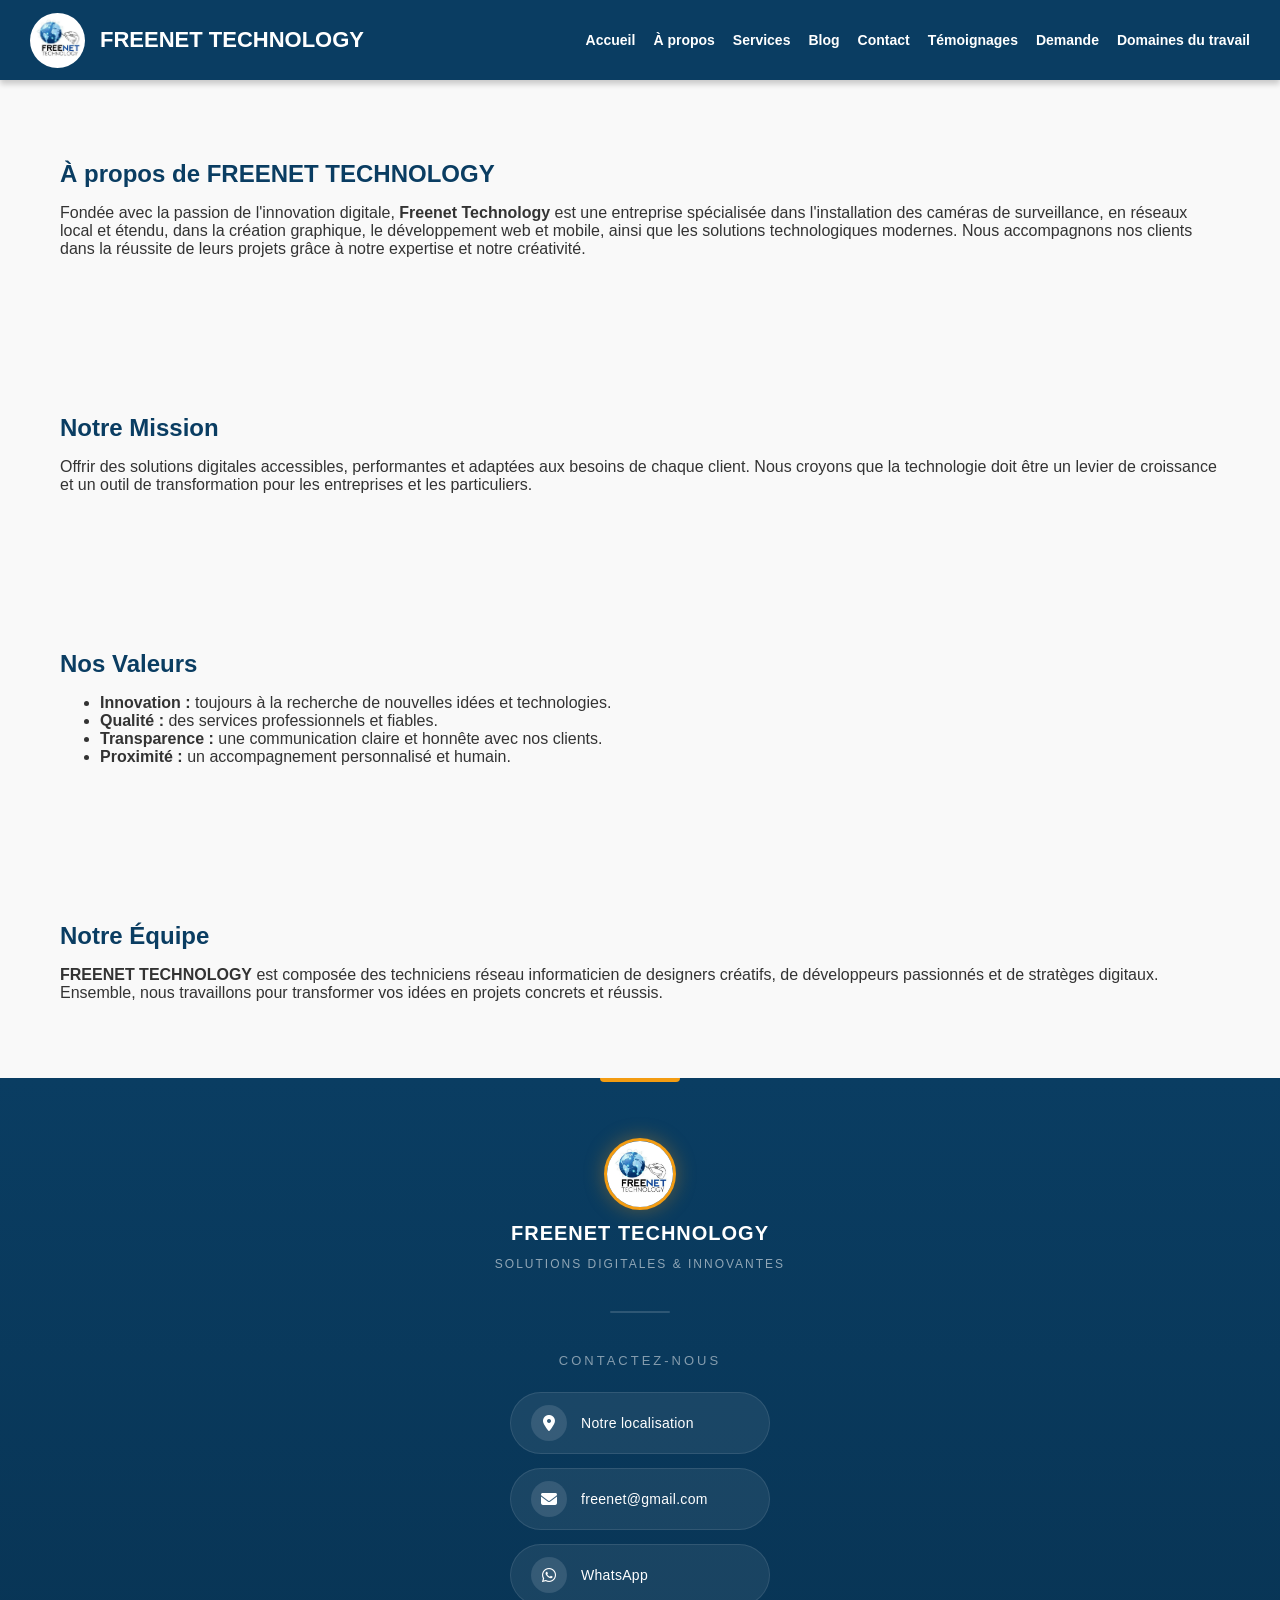
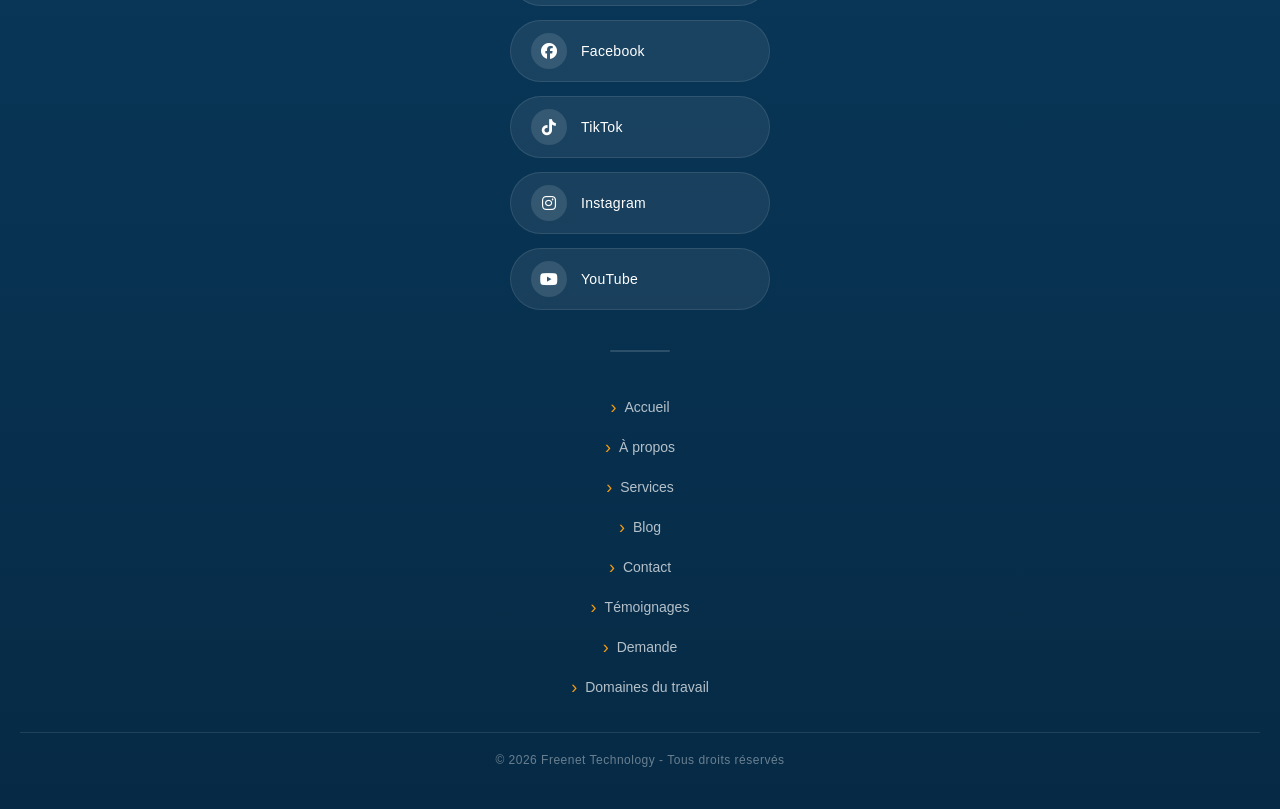
==== commit 46304260: "first commit mise a jour" ====
--- a/about.html
+++ b/about.html
@@ -30,8 +30,8 @@
 
 <section class="about-section reveal">
     <h2>À propos de FREENET TECHNOLOGY</h2>
-    <p>Fondée avec la passion de l'innovation digitale, <strong>Freenet Technology</strong> est une entreprise
-       spécialisée dans la création graphique, le développement web et mobile, ainsi que les solutions
+    <p>Fondée avec la passion de l'innovation digitale, <strong>Freenet Technology</strong> est une entreprise spécialisée dans l'installation des caméras de surveillance, en réseaux local et étendu,
+       dans la création graphique, le développement web et mobile, ainsi que les solutions
        technologiques modernes. Nous accompagnons nos clients dans la réussite de leurs projets grâce à
        notre expertise et notre créativité.</p>
 </section>
--- a/assets/css/style.css
+++ b/assets/css/style.css
@@ -3,6 +3,13 @@
 /* ====== RESET & BASE ====== */
 *, *::before, *::after {
     box-sizing: border-box;
+}
+*{
+    font-family:
+    "Arial Rounded MT Bold",
+    "Helvetica Rounded",
+    Arial,
+    sans-serif;
 }
 
 body {
@@ -981,4 +988,91 @@
     .solutions-banner-inner { padding: 24px 20px; flex-direction: column; text-align: center; }
     .solutions-banner-inner > div { min-width: auto; }
 }
+
+/* Contact Section */
+.contact {
+  display: flex;
+  flex-wrap: wrap;
+  gap: 40px;
+  padding: 50px 20px;
+  background: #f9f9f9;
+}
+
+.contact-info {
+  flex: 1;
+  min-width: 300px;
+  background: #fff;
+  padding: 25px;
+  border-radius: 12px;
+  box-shadow: 0 6px 16px rgba(0,0,0,0.1);
+  animation: fadeInUp 1s ease;
+}
+
+.contact-info h2 {
+  color: #000811;
+  margin-bottom: 20px;
+}
+
+.contact-info p {
+  margin: 10px 0;
+  font-size: 15px;
+}
+
+.contact-info i {
+  color: #FF6600;
+  margin-right: 8px;
+}
+
+/* Animations */
+@keyframes fadeInUp {
+  from { opacity: 0; transform: translateY(20px); }
+  to { opacity: 1; transform: translateY(0); }
+}
+
+/* Responsive */
+@media (max-width: 768px) {
+  .hero h1 {
+    font-size: 26px;
+  }
+  .contact {
+    flex-direction: column;
+  }
+}
+
+.map {
+  width: 100%;
+  padding: 20px;
+  box-sizing: border-box;
+  text-align: center;
+}
+
+.map h2 {
+  margin-bottom: 20px;
+  color: #FF6600;
+}
+
+.map-container {
+  width: 100%;
+  max-width: 100%;
+  overflow: hidden;
+  border-radius: 15px;
+}
+
+.map-container iframe {
+  width: 100%;
+  height: 350px;
+  border: 0;
+  display: block;
+}
+
+/* Mobile */
+@media (max-width: 768px) {
+  .map {
+    padding: 10px;
+  }
+
+  .map-container iframe {
+    height: 250px;
+  }
+}
  
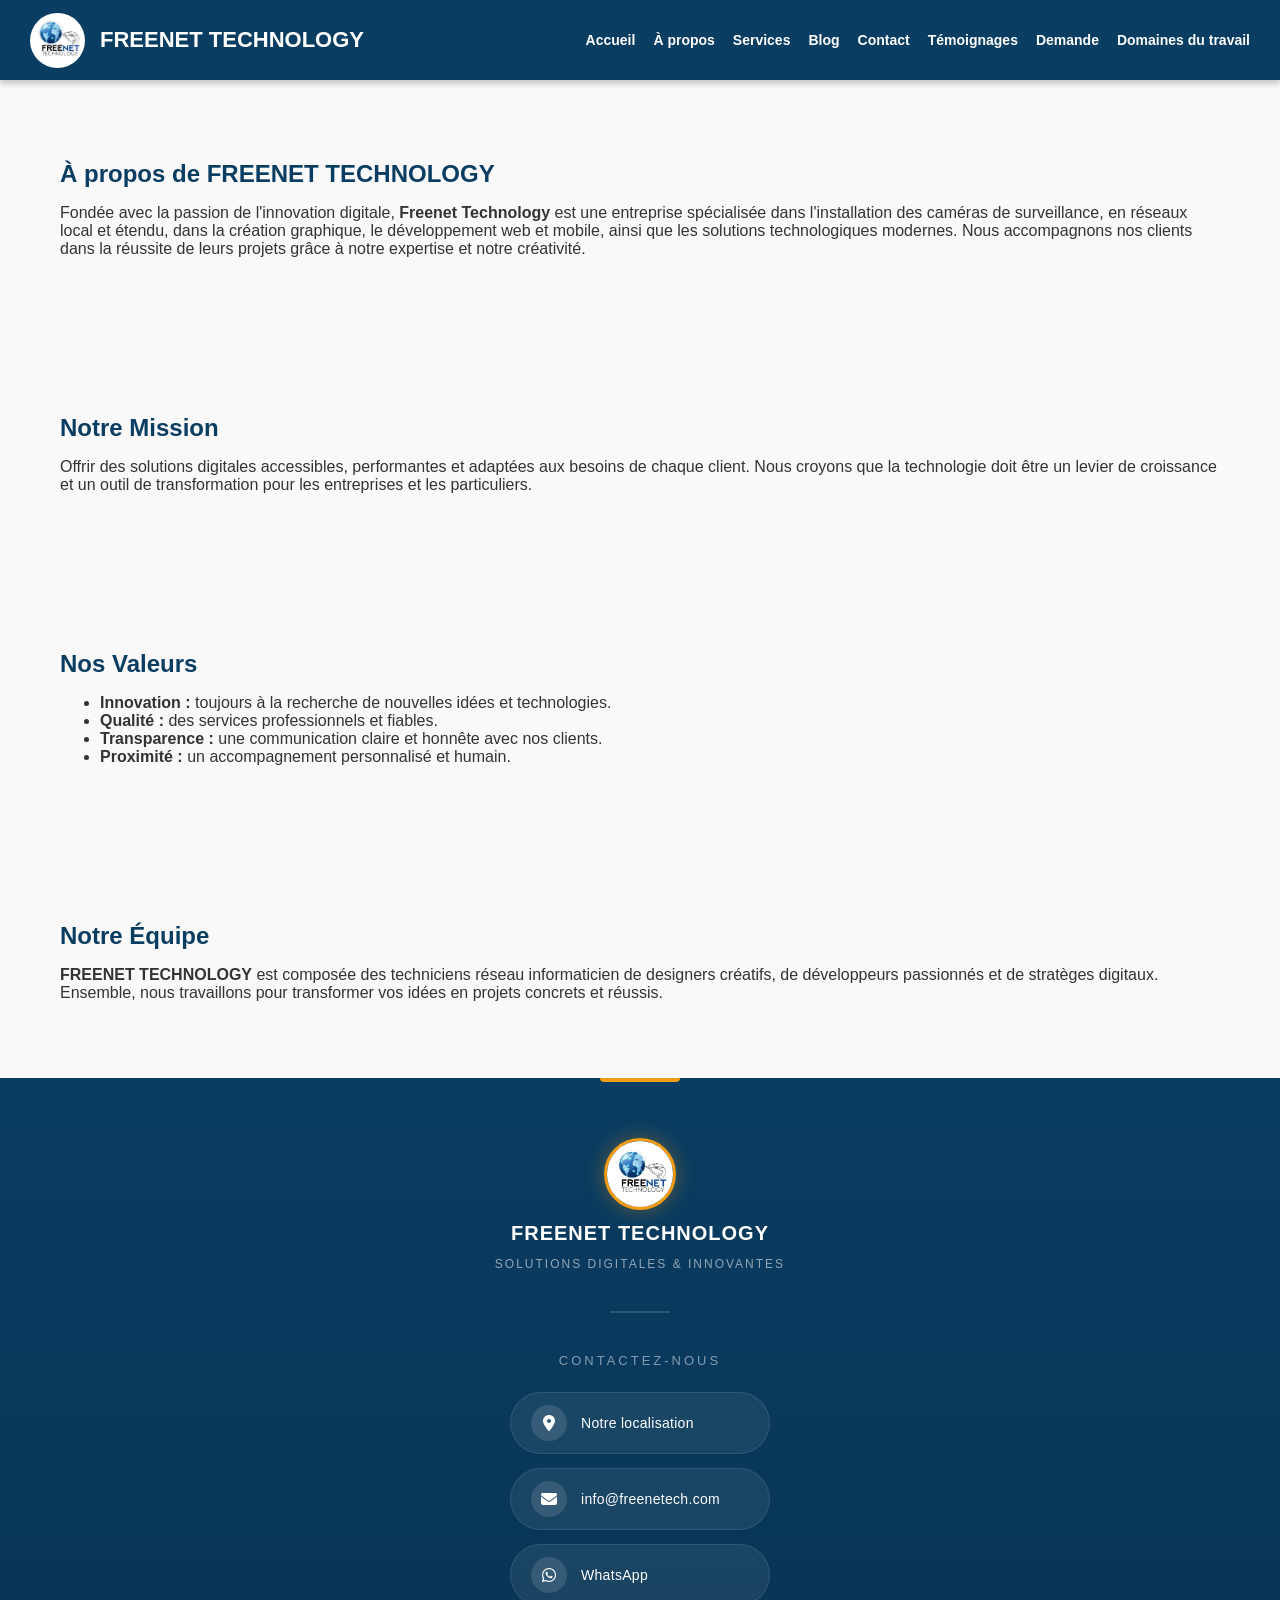
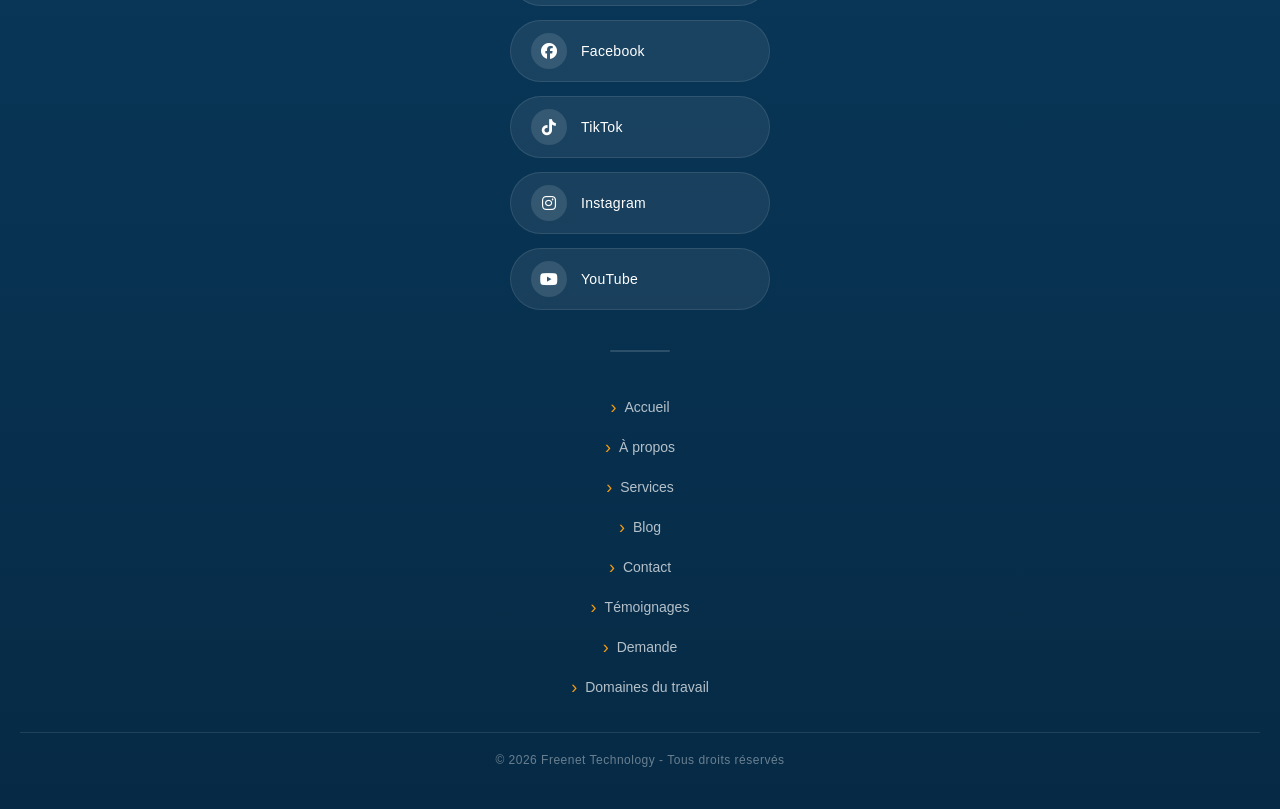
==== commit 899e6a26: "mise a joure principal" ====
--- a/about.html
+++ b/about.html
@@ -7,6 +7,15 @@
     <link rel="stylesheet" href="assets/css/style.css">
     <link rel="stylesheet" href="https://cdnjs.cloudflare.com/ajax/libs/font-awesome/6.5.0/css/all.min.css">
     <script src="assets/js/script.js" defer></script>
+    <!-- Google tag (gtag.js) -->
+    <script async src="https://www.googletagmanager.com/gtag/js?id=G-D0Z3R5PG3B"></script>
+    <script>
+      window.dataLayer = window.dataLayer || [];
+      function gtag(){dataLayer.push(arguments);}
+      gtag('js', new Date());
+
+      gtag('config', 'G-D0Z3R5PG3B');
+    </script>
 </head>
 <body>
 
@@ -77,9 +86,9 @@
             <span class="icon-circle"><i class="fas fa-map-marker-alt"></i></span>
             <span class="social-label">Notre localisation</span>
         </a>
-        <a href="mailto:freenet@gmail.com">
+        <a href="mailto:info@freenetech.com">
             <span class="icon-circle"><i class="fas fa-envelope"></i></span>
-            <span class="social-label">freenet@gmail.com</span>
+            <span class="social-label">info@freenetech.com</span>
         </a>
         <a href="https://wa.me/22890553249" target="_blank">
             <span class="icon-circle"><i class="fab fa-whatsapp"></i></span>
--- a/assets/css/style.css
+++ b/assets/css/style.css
@@ -1075,4 +1075,133 @@
     height: 250px;
   }
 }
- +
+.offres-section {
+  background: linear-gradient(to bottom, #0a3d62, #ffffff);
+  padding: 60px 20px;
+  text-align: center;
+}
+
+.section-title {
+  font-size: 2.5em;
+  color: #0a3d62;
+  margin-bottom: 40px;
+  font-weight: bold;
+}
+
+.offres-container {
+  display: flex;
+  flex-wrap: wrap;
+  justify-content: center;
+  gap: 30px;
+}
+
+.offre-card {
+  background: #ffffff;
+  border-radius: 12px;
+  padding: 30px;
+  width: 300px;
+  box-shadow: 0 8px 20px rgba(0,0,0,0.1);
+  transition: transform 0.3s ease, box-shadow 0.3s ease;
+}
+
+.offre-card:hover {
+  transform: translateY(-10px);
+  box-shadow: 0 12px 25px rgba(0,0,0,0.2);
+}
+
+.offre-card .icon {
+  font-size: 3em;
+  color: #0a3d62;
+  margin-bottom: 15px;
+}
+
+.offre-card h3 {
+  font-size: 1.5em;
+  color: #0a3d62;
+  margin-bottom: 15px;
+}
+
+.offre-card p {
+  font-size: 1em;
+  color: #333;
+  margin-bottom: 20px;
+}
+
+.offre-card .btn {
+  display: inline-block;
+  padding: 10px 20px;
+  background: #0a3d62;
+  color: #fff;
+  border-radius: 8px;
+  text-decoration: none;
+  transition: background 0.3s ease;
+}
+
+.offre-card .btn:hover {
+  background: #0a3d62;
+}
+/* ✅ Adaptation mobile */
+@media (max-width: 768px) {
+  .offres-section {
+    padding: 40px 10px;
+  }
+
+  .section-title {
+    font-size: 2em;
+    margin-bottom: 30px;
+  }
+
+  .offres-container {
+    flex-direction: column;
+    align-items: center;
+    gap: 20px;
+  }
+
+  .offre-card {
+    width: 90%;
+    padding: 20px;
+  }
+
+  .offre-card .icon {
+    font-size: 2.5em;
+    margin-bottom: 10px;
+  }
+
+  .offre-card h3 {
+    font-size: 1.3em;
+  }
+
+  .offre-card p {
+    font-size: 0.95em;
+  }
+
+  .offre-card .btn {
+    padding: 8px 16px;
+    font-size: 0.9em;
+  }
+}
+
+/* ✅ Très petits écrans (téléphones < 480px) */
+@media (max-width: 480px) {
+  .section-title {
+    font-size: 1.8em;
+  }
+
+  .offre-card {
+    width: 95%;
+    padding: 15px;
+  }
+
+  .offre-card .icon {
+    font-size: 2em;
+  }
+
+  .offre-card h3 {
+    font-size: 1.2em;
+  }
+
+  .offre-card p {
+    font-size: 0.9em;
+  }
+}
